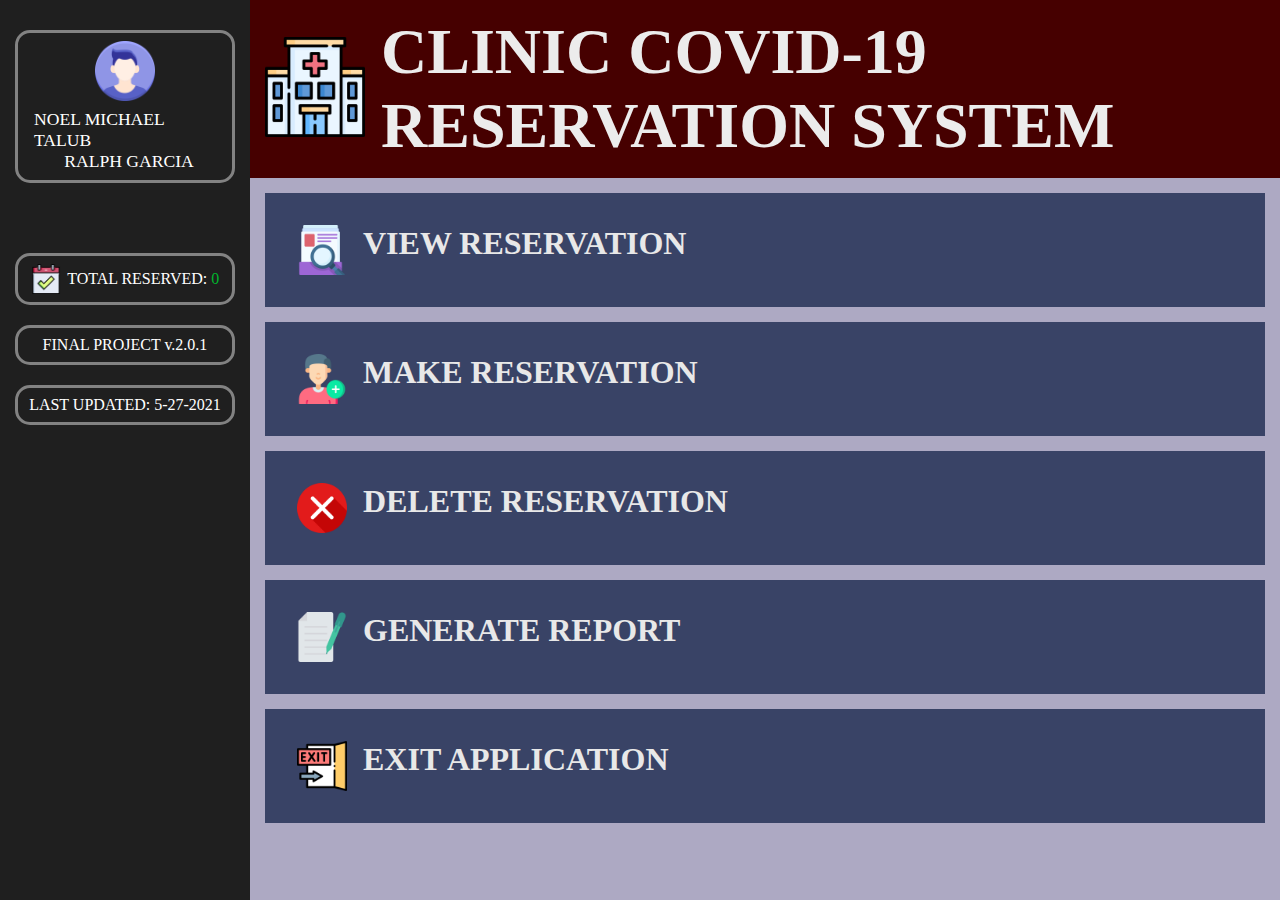
==== index.html @ 6943ffde "Add files via upload" ====
<!DOCTYPE html>
<html lang="en">
<head>
    <meta charset="UTF-8">
    <meta http-equiv="X-UA-Compatible" content="IE=edge">
    <meta name="viewport" content="width=device-width, initial-scale=1.0">
    <title>Final Project By Noel Michael Talub</title>
    <link rel="stylesheet" href="style.css" />
</head>
<body>
	<div class="sidebar">
		<div class="side-container">
			<img src="./images/icons/account.png" alt="account" class="icon-primary">
			<p class="side-text-primary">NOEL MICHAEL TALUB</p>
			<p class="side-text-primary">RALPH GARCIA</p>
		</div>
        <div class="side-container">
			<img src="./images/icons/reserved.png" alt="reserved" class="icon-secondary">
			<p id="total-reserved" class="side-text-secondary"></p>
		</div>
		<div class="side-container">
			<p class="side-text-secondary">FINAL PROJECT v.2.0.1</p>
		</div>
		<div class="side-container">
			<p class="side-text-secondary">LAST UPDATED: 5-27-2021</p>
		</div>
    </div>
	<div class="wrapper">
		<nav class="nav-bar">
			<div class="title-logo">
				<img src="images/icons/hospital.png" alt="" class="logo">
			</div>
			<div class="title-header">
				<h1>CLINIC COVID-19 RESERVATION SYSTEM</h1>
			</div>
		</nav>
		<div class="container">
			<a href="./view-reservation/viewReservation.html">
				<div class="selection-links">
					<img src="images/icons/archive.png" alt="viewIcon" class="icon-link">
					<h2>VIEW RESERVATION</h2>
				</div>
			</a>
			<a href="./make-reservation/makeReservation.html">
				<div class="selection-links">
					<img src="images/icons/follow.png" alt="addIcon" class="icon-link">
					<h2>MAKE RESERVATION</h2>
				</div>
			</a>
			<a href="./del-reservation/delReservation.html">
				<div class="selection-links">
					<img src="images/icons/x-button.png" alt="delIcon" class="icon-link">
					<h2>DELETE RESERVATION</h2>
				</div>
			</a>
			<a href="./generate-report/genReport.html">
				<div class="selection-links">
					<img src="images/icons/create.png" alt="generateIcon" class="icon-link">
					<h2>GENERATE REPORT</h2>
				</div>
			</a>
			<a href="" onclick='exitPage()'>
				<div class="selection-links">
					<img src="images/icons/exit.png" alt="exit" class="icon-link">
					<h2>EXIT APPLICATION</h2>
				</div>
			</a>	
		</div>
	</div>
	<script>
		function exitPage(){
			window.close();
		}
		function readTotal() {
			var reservation;
			var data = JSON.parse(window.localStorage.getItem("Data"));

			if (data == null) {
				reservation = [];
			}
			else {
				reservation = data;
			}
			document.getElementById("total-reserved").innerHTML = `TOTAL RESERVED: <span>${reservation.length}</span>`;
		}
		readTotal();
	</script>
</body>
</html>
---- style.css ----
* {
	box-sizing:border-box;
	margin:0;
	padding:0;
    font-family:'Segoe UI';
}

body {
    background-color: #2d216563;
}

a {
    color: black;
    position: relative;
    text-decoration: none;
}

h1 {
    font-size: 4rem;
    color: #ececec;
}

span {
    color: #00b62d;
}


/*-----------SELECTION LINKS-----------*/
.wrapper {
    position: relative;
    margin-left: 250px;
}

.container {
    margin-top: 15px;
    margin-right: 15px;
    display: flex;
    justify-content: start;
    flex-wrap: wrap;
    flex-direction: column;
}
/*-----------NAV BAR-----------*/


.nav-bar {
    display: flex;
    justify-content: center;
    align-items: center;
    background-color: #460000;
    margin-right: 0;
    padding: 15px;
}
.title-logo {
    margin-right: 1rem;
}

.logo {
    width: 100px;
}
.selection-links::after {
    background-color: #ececec;
    bottom: 0;
    content: "";
    height: 4px;
    left: 0;
    position: absolute;
    transform: scaleX(0);
    transform-origin: left;
    transition: 700ms;
    width: 100%;
  }
  
.selection-links:hover::after {
    transform: scaleX(1);
    transform-origin: left;
}
  

.selection-links {
    position: relative;
    margin: auto auto 15px 15px;
    background: #0c1c42b8;
    display: flex;
    padding: 2rem;
}


.selection-links:hover{
    transition: 250ms;
    background-color: #2147a0cc;
}

.selection-links h2 {
    margin: 0 0 0 1rem;
    color: #e8e8e8;
    font-size: 2rem;
}

.icon-link {
    width: 50px;

}

/*-----------SIDE BAR-------------*/
.sidebar {
    width: 250px;
    height: 100%;
    background: #1f1f1f;
    padding: 30px 15px;
    position: fixed;
}
  
.side-container {
    display: flex;
    justify-content: center;
    align-items: center;
    border: 3px solid #828282;
    border-radius: 15px;
    padding: .5rem;
    margin-bottom: 20px;
}

.side-container:first-child{
    flex-direction: column;
    margin-bottom: 70px;

}

.side-text-primary{
    color: #fff;
    font-size: 1.1rem;
    margin-left: .5rem;
    font-weight: 500;
}

.side-text-secondary{
    color: #fff;
    font-weight: 500;
}

.icon-primary {
    width: 60px;
    margin-bottom: .5rem;
}

.icon-secondary {
    width: 30px;
    margin-right: .4rem;
}

@media screen and (max-width: 799px) {
	h1 {
        font-size: 1.5rem;
    }
    .wrapper {
        margin-left: 100px;
    }
    .sidebar {
        width: 100px;
        padding: 15px 7.5px;
    }

    .side-container {
        border: 1px solid #828282;
    }
    .side-text-primary {
        font-size: .5rem;
    }

    .icon-secondary {
        width: 20px;
    }

    .side-text-secondary {
        font-size: .5rem;
    }

    .selection-links {
        padding: 1.25rem;
    }
    .selection-links h2 {
        font-size: 1.1rem;
    }
    .icon-link {
        width: 30px;
        height: 30px;
    }
    .icon-primary {
        width: 30px;
    }
    .logo {
        width: 60px;
    }
}
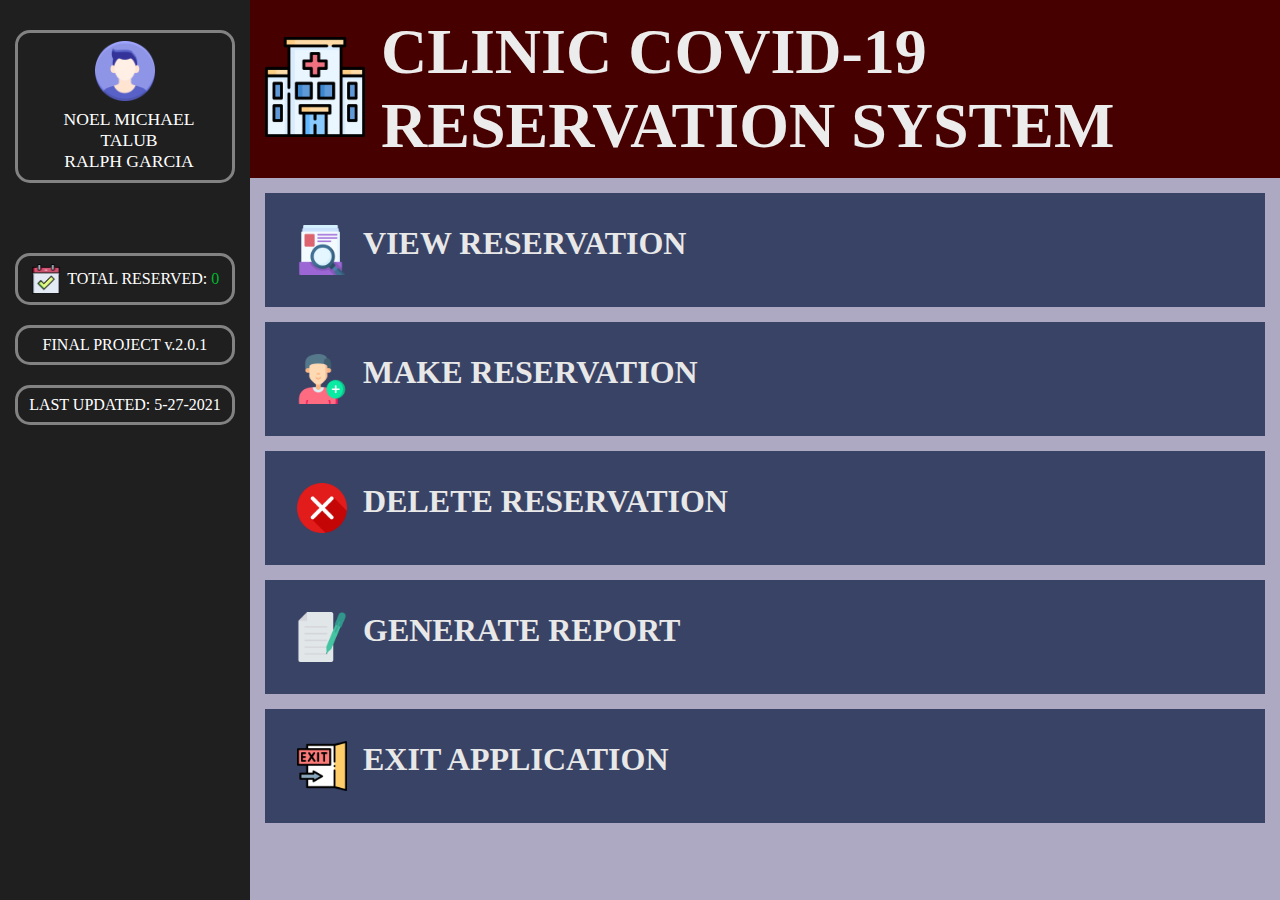
==== commit 9b0c62b8: "Update index.html" ====
--- a/index.html
+++ b/index.html
@@ -4,7 +4,7 @@
     <meta charset="UTF-8">
     <meta http-equiv="X-UA-Compatible" content="IE=edge">
     <meta name="viewport" content="width=device-width, initial-scale=1.0">
-    <title>Final Project By Noel Michael Talub</title>
+    <title>Final Project By Talub & Garcia</title>
     <link rel="stylesheet" href="style.css" />
 </head>
 <body>
@@ -86,4 +86,4 @@
 		readTotal();
 	</script>
 </body>
-</html>+</html>
--- a/style.css
+++ b/style.css
@@ -98,7 +98,6 @@
 
 .icon-link {
     width: 50px;
-
 }
 
 /*-----------SIDE BAR-------------*/
@@ -118,10 +117,12 @@
     border-radius: 15px;
     padding: .5rem;
     margin-bottom: 20px;
+    margin-right: auto;
 }
 
 .side-container:first-child{
     flex-direction: column;
+    text-align: center;
     margin-bottom: 70px;
 
 }
@@ -157,38 +158,53 @@
     }
     .sidebar {
         width: 100px;
-        padding: 15px 7.5px;
-    }
-
+        padding: 13px 5px;
+    }
     .side-container {
         border: 1px solid #828282;
+        border-radius: 5px;
+        padding: .2rem;
+        margin-bottom: 10px;
+    }
+    .side-container:first-child {
+      margin-bottom: 20px;
     }
     .side-text-primary {
-        font-size: .5rem;
+      font-size: .42rem;
     }
 
     .icon-secondary {
+        width: 12px;
+    }
+
+    .side-text-secondary {
+        font-size: .4rem;
+    }
+    .container {
+      margin-top: 7px;
+      margin-right: 7px;
+    }
+    .selection-links {
+        padding: .8rem;
+        margin: auto auto 7px 7px;
+    }
+    .selection-links h2 {
+        font-size: .8rem;
+    }
+    
+    .selection-links::after{
+      height: 2px;
+    }
+    
+    .icon-link {
         width: 20px;
-    }
-
-    .side-text-secondary {
-        font-size: .5rem;
-    }
-
-    .selection-links {
-        padding: 1.25rem;
-    }
-    .selection-links h2 {
-        font-size: 1.1rem;
-    }
-    .icon-link {
-        width: 30px;
-        height: 30px;
+        height: 20px;
     }
     .icon-primary {
-        width: 30px;
+        width: 25px;
+        margin: .2rem;
     }
     .logo {
-        width: 60px;
-    }
-}
+        width: 40px;
+    }
+}
